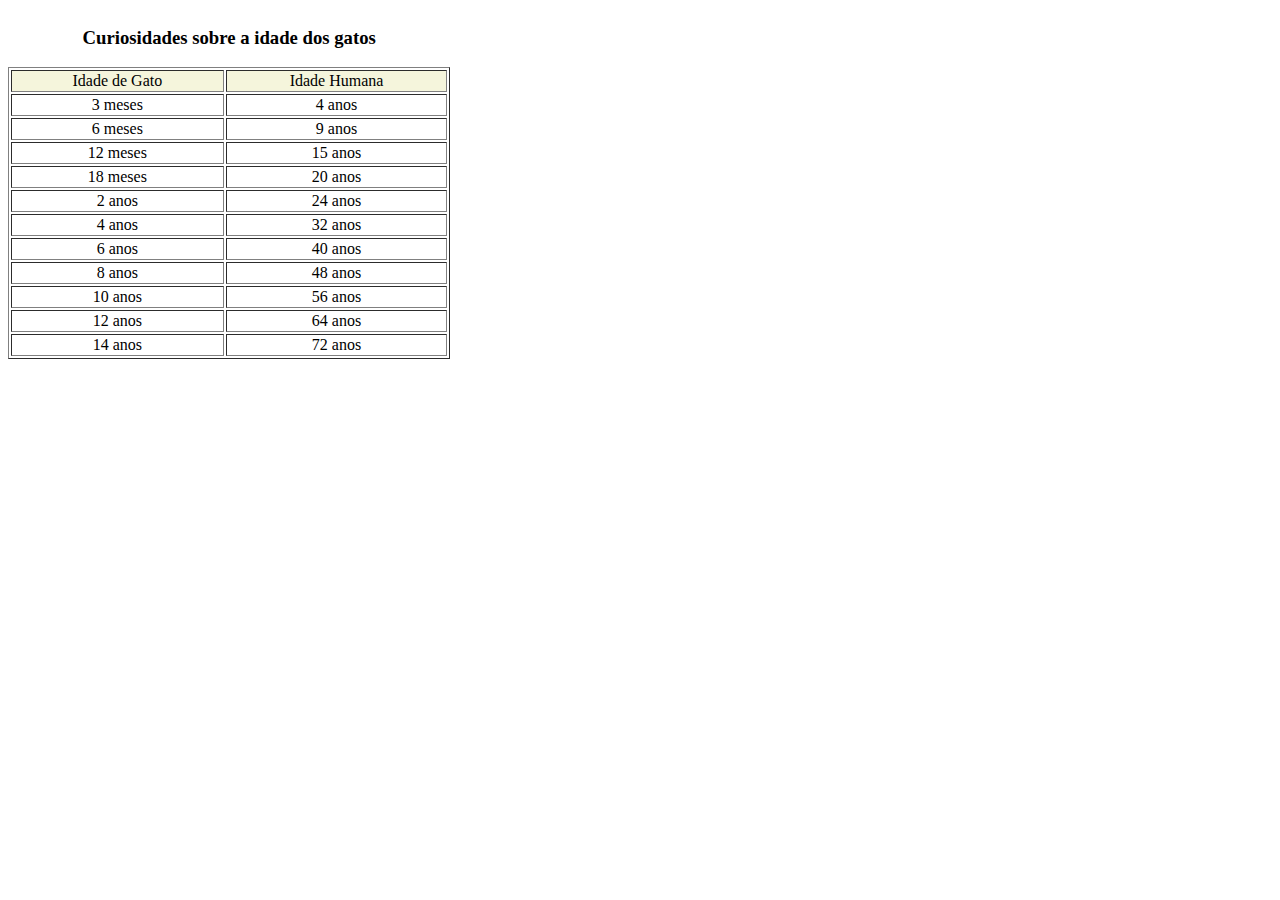
==== Tabela_ComparaçãoIdades/tabela.html @ e56fcbd0 "Tabela" ====
<!DOCTYPE html>
<html lang="pt">
    <head>
        <meta charset="utf-8"/>
        <meta http-equiv="X-UA-Compatible" content="IE=edge">
        <meta name="viewport" content="width=device-width, initial-scale=1.0">
        <meta name="description" content="Página Pessoal"/>
        <meta name="author" content="Filipa Andrez"/>
        <meta http-equiv="refresh" content="15"/>
        <title>tabela</title>
        <link rel="stylesheet" href="tableta.css" type="text/css">
    </head>
    <body>
        <table border="1">
            <caption>
                <h3 id="Curiosidade">Curiosidades sobre a idade dos gatos</h3>
            </caption>
            <thead>
                <tr>
                    <td>Idade de Gato</td>
                    <td>Idade Humana</td>
                </tr>
            </thead>
            <tbody>
                <tr>
                    <td>3 meses</td>
                    <td>4 anos</td>
                </tr>
                <tr>
                    <td>6 meses</td>
                    <td>9 anos</td>
                </tr>
                <tr>
                    <td>12 meses</td>
                    <td>15 anos</td> 
                </tr>
                <tr>
                    <td>18 meses</td>
                    <td>20 anos</td> 
                </tr>
                <tr>
                    <td>2 anos</td>
                    <td>24 anos</td> 
                </tr>
                <tr>
                    <td>4 anos</td>
                    <td>32 anos</td> 
                </tr>
                <tr>
                    <td>6 anos</td>
                    <td>40 anos</td> 
                </tr>
                <tr>
                    <td>8 anos</td>
                    <td>48 anos</td> 
                </tr>
                <tr>
                    <td>10 anos</td>
                    <td>56 anos</td> 
                </tr>
                <tr>
                    <td>12 anos</td>
                    <td>64 anos</td> 
                </tr>
                <tr>
                    <td>14 anos</td>
                    <td>72 anos</td> 
                </tr>
            </tbody>
        </table>
    </body>   
</html>
---- Tabela_ComparaçãoIdades/tableta.css ----
table {
    width: 35%;
    text-align: center;
    
}
thead{
    background-color: beige;
}
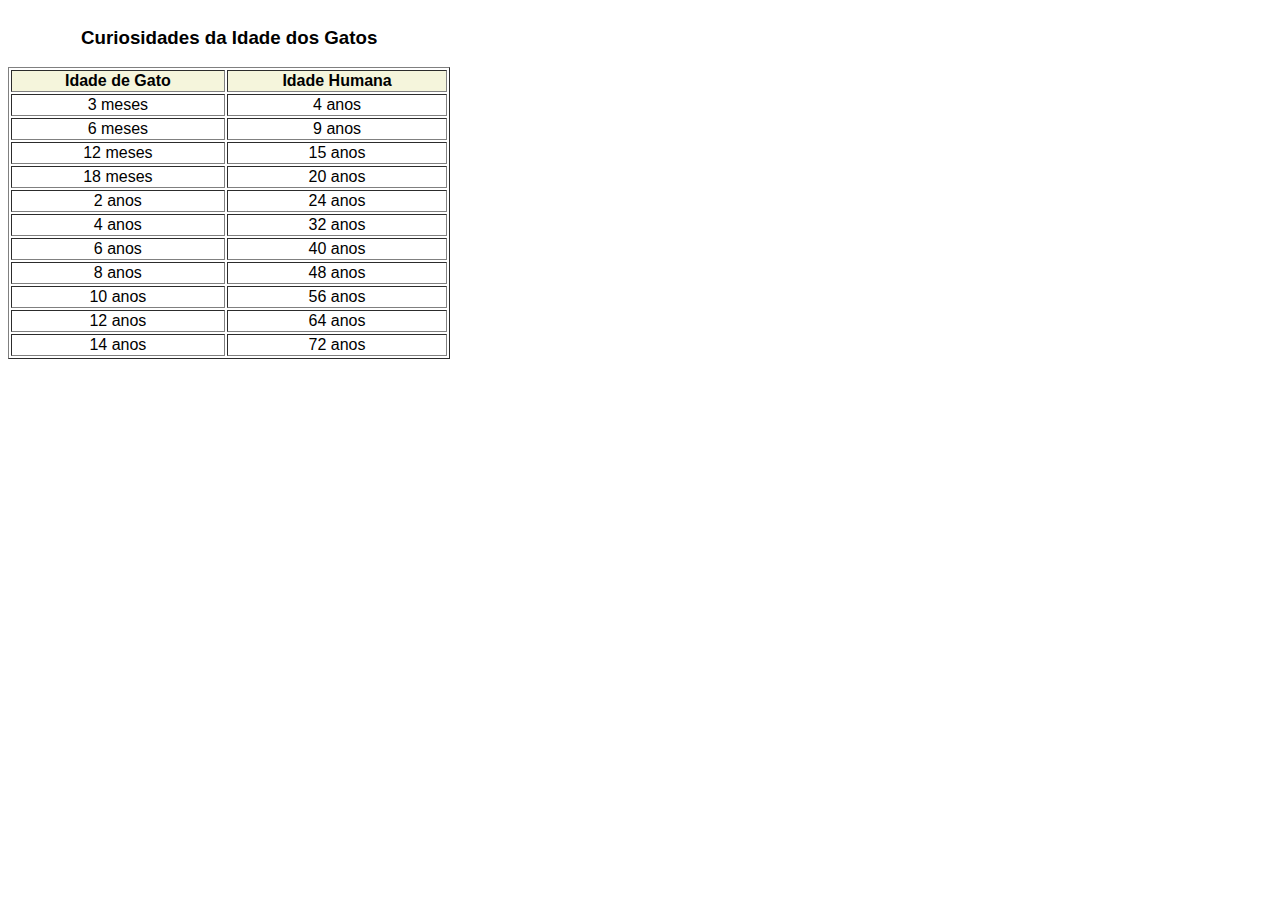
==== commit c05c6d9c: "Tabela" ====
--- a/Tabela_ComparaçãoIdades/tabela.html
+++ b/Tabela_ComparaçãoIdades/tabela.html
@@ -13,7 +13,7 @@
     <body>
         <table border="1">
             <caption>
-                <h3 id="Curiosidade">Curiosidades sobre a idade dos gatos</h3>
+                <h3 id="Curiosidade">Curiosidades da Idade dos Gatos</h3>
             </caption>
             <thead>
                 <tr>
--- a/Tabela_ComparaçãoIdades/tableta.css
+++ b/Tabela_ComparaçãoIdades/tableta.css
@@ -1,8 +1,10 @@
 table {
     width: 35%;
     text-align: center;
-    
+    font-style: normal;
+    font-family: Arial, Helvetica, sans-serif;
 }
 thead{
     background-color: beige;
+    font-weight: bold;
 }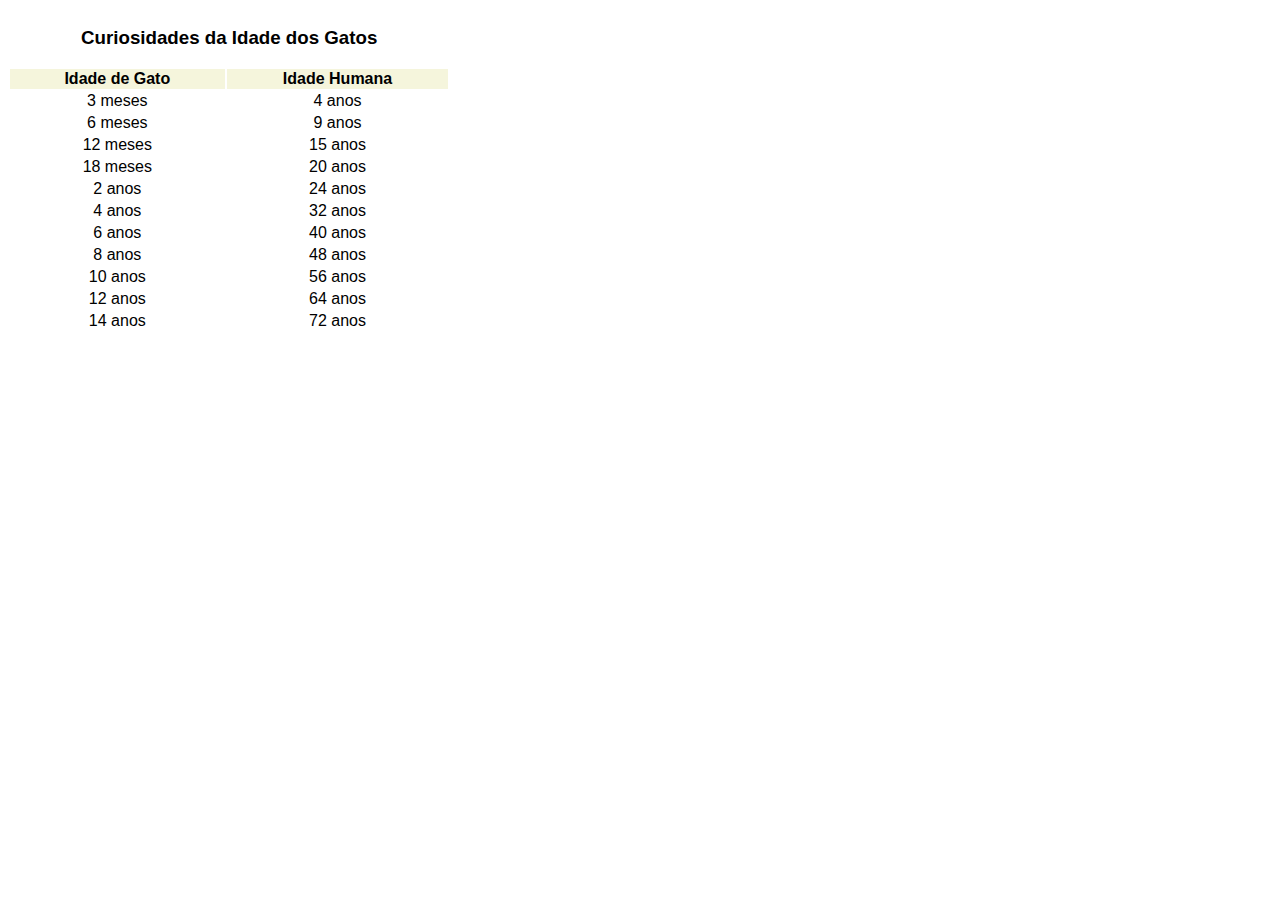
==== commit 38d558a4: "updates" ====
--- a/Tabela_ComparaçãoIdades/tabela.html
+++ b/Tabela_ComparaçãoIdades/tabela.html
@@ -11,7 +11,7 @@
         <link rel="stylesheet" href="tableta.css" type="text/css">
     </head>
     <body>
-        <table border="1">
+        <table>
             <caption>
                 <h3 id="Curiosidade">Curiosidades da Idade dos Gatos</h3>
             </caption>
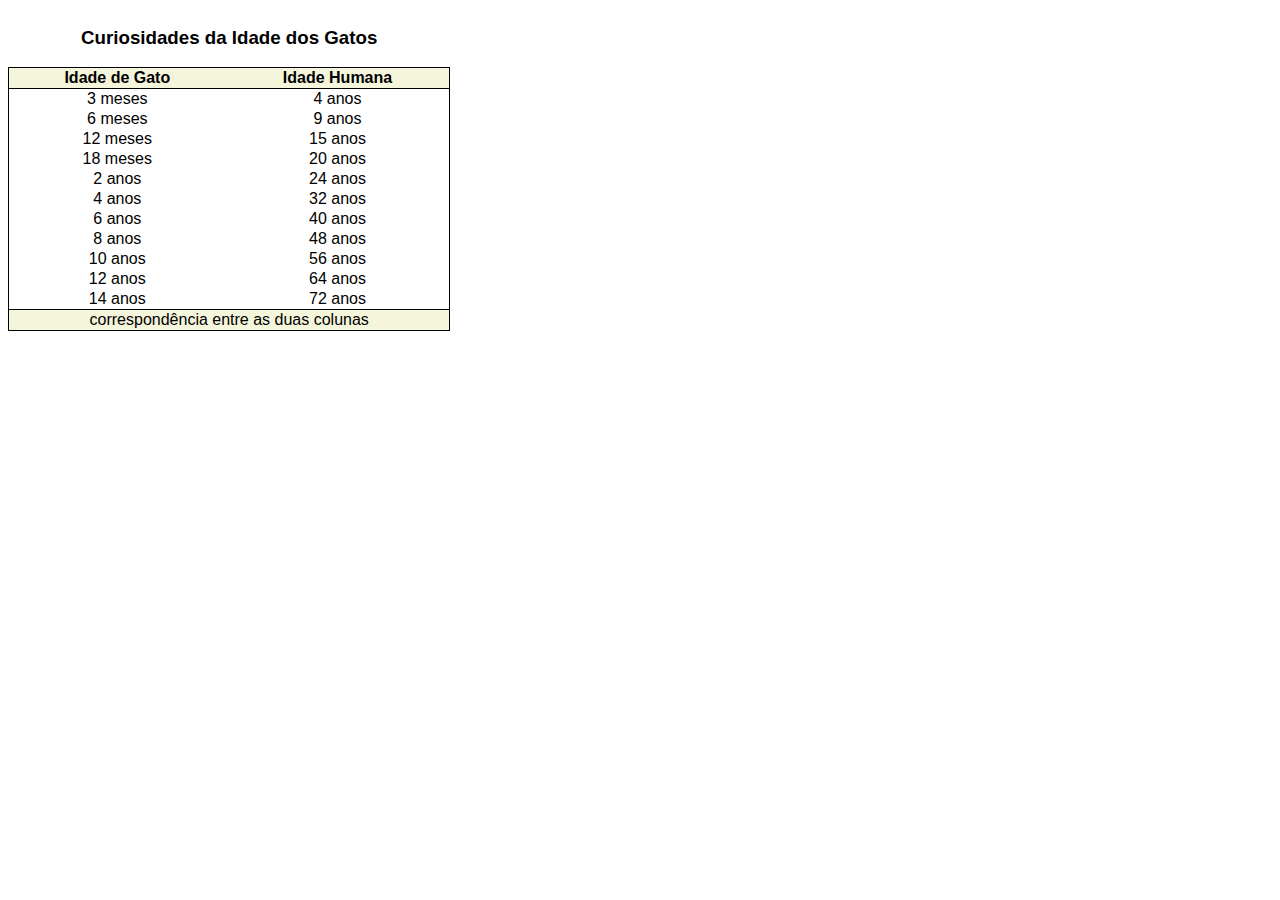
==== commit 8ed7e998: "updates" ====
--- a/Tabela_ComparaçãoIdades/tabela.html
+++ b/Tabela_ComparaçãoIdades/tabela.html
@@ -67,6 +67,11 @@
                     <td>72 anos</td> 
                 </tr>
             </tbody>
+            <tfoot>
+                <tr>
+                    <td colspan="2">correspondência entre as duas colunas</td>
+                </tr>
+            </tfoot>
         </table>
     </body>   
 </html>--- a/Tabela_ComparaçãoIdades/tableta.css
+++ b/Tabela_ComparaçãoIdades/tableta.css
@@ -1,4 +1,6 @@
-table {
+table{
+    border: 1px solid black;
+    border-collapse: collapse;
     width: 35%;
     text-align: center;
     font-style: normal;
@@ -7,4 +9,9 @@
 thead{
     background-color: beige;
     font-weight: bold;
-}+    border: 1px solid black;
+}
+tfoot{
+    border: 1px solid black;
+    background-color: beige;
+}
